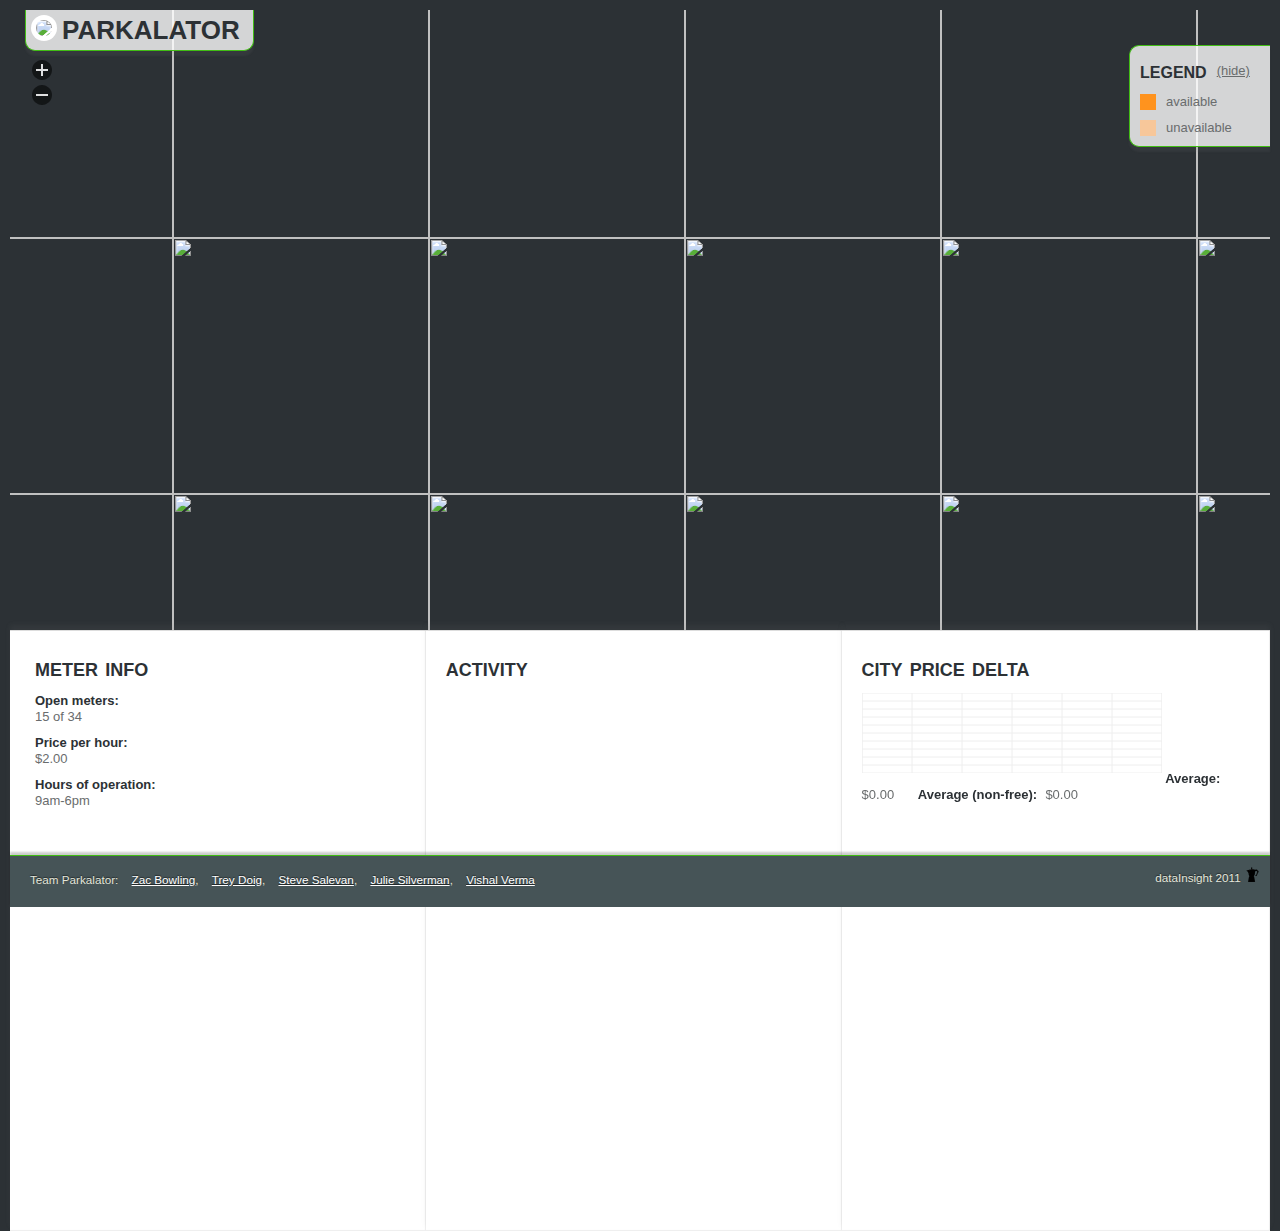
==== index.html @ 9770b245 "Activity stream for available meters" ====
<!doctype html>
<!--[if lt IE 7 ]> <html lang="en" class="no-js ie6"> <![endif]-->
<!--[if IE 7 ]>    <html lang="en" class="no-js ie7"> <![endif]-->
<!--[if IE 8 ]>    <html lang="en" class="no-js ie8"> <![endif]-->
<!--[if IE 9 ]>    <html lang="en" class="no-js ie9"> <![endif]-->
<!--[if (gt IE 9)|!(IE)]><!--> <html lang="en" class="no-js"> <!--<![endif]-->
<head>
	<meta charset="UTF-8">
	<meta http-equiv="X-UA-Compatible" content="IE=edge,chrome=1">
	
	<title>Parkalator</title>
	<meta name="description" content="">
	<meta name="author" content="Parkaltor">
	
	<meta name="viewport" content="width=device-width, initial-scale=1.0">
	
	<link rel="shortcut icon" href="/favicon.ico">
	<link rel="apple-touch-icon" href="/apple-touch-icon.png">
	<link rel="stylesheet" href="css/style.css?v=2">
	<link rel="stylesheet" href="css/parkalator.css?v=2">
</head>
<body>
  <div id="container">
    <div id="top">
      <div id="map"></div>
    </div>
    <div id="bottom">
      <div class="m10h">
	<div class="col">
	  <div class="m20 m25l">
	    <h2>meter info</h2>

	    <p class="field">Open meters:</p>
	    <p class="data m10b" id="info-open">15 of 34</p>
	    <p class="field">Price per hour:</p>
	    <p class="data m10b" id="info-price">$2.00</p>
	    <p class="field">Hours of operation:</p>
	    <p class="data m10b" id="info-hours">9am-6pm</p>
	    
	  </div>
	</div>
	<div class="col">
	  <div class="m20">
	    <h2>activity</h2>
	    <ul class="activity" id="meter-activity">
	    </ul>
	  </div>
	</div>
	<div class="col" style="width:34%">
	  <div class="m20">
	    <h2>city price delta</h2>
	    <canvas id="chart" height="80"></canvas> 
	    <span class="field">Average:</span> <span class="m20r data" id="chart-mean">$0.00</span>
	    <span class="field">Average (non-free):</span> <span class="m20r data" id="chart-paidMean">$0.00</span>
	  </div>
	</div>
      </div>
    </div>
    <div id="footer">
      <div>
	<div id="footer-authors">
	  Team Parkalator: 
	  <a class="m10l" target="_blank" href="http://twitter.com/zbowling">Zac Bowling</a>,
	  <a class="m10l" target="_blank" href="http://twitter.com/jed3">Trey Doig</a>,
	  <a class="m10l" target="_blank" href="http://twitter.com/stevesalevan">Steve Salevan</a>,
	  <a class="m10l" target="_blank" href="http://twitter.com/jssqrd">Julie Silverman</a>,
	  <a class="m10l" target="_blank" href="http://twitter.com/slowpoison">Vishal Verma</a>
	</div>
	<div id="footer-logo">
	  dataInsight 2011 <img src="/img/logo-16x16.png" />
	</div>
	<br class="cf" />
      </div>
    </div>
  </div> 
  <div id="title"><img src="/favicon.ico" /><a href="#">PARKALATOR</a></div>
  <div id="legend">
    <h3 class="fl">legend</h3> <p class="m7"><a href="#" class="m10l data" id="hide-legend">(hide)</a></p>
    <div class="cf">
      <div class="spot-avail"></div> <span class="data">available</span>
      <br class="cf" />
      <div class="spot-unavail"></div> <span class="data">unavailable</span>
    </div>
  </div>
  
  <script src="http://ajax.googleapis.com/ajax/libs/jquery/1.6.1/jquery.min.js"></script>
  <script>!window.jQuery && document.write(unescape('%3Cscript src="js/libs/jquery-1.5.1.min.js"%3E%3C/script%3E'))</script>
  <script src="js/libs/modernizr-1.7.min.js"></script>
  <script src="js/libs/OpenLayers.js"></script>
  <script src="js/libs/smoothie.js"></script>
  <script src="/socket.io/socket.io.js"></script>
  <script src="js/plugins.js"></script>
  <script src="js/script.js"></script>
  
  <!--[if lt IE 7 ]>
      <script src="js/libs/dd_belatedpng.js"></script>
      <script> DD_belatedPNG.fix('img, .png_bg');</script>
      <![endif]-->
  <script>
    //var _gaq=[['_setAccount','UA-XXXXX-X'],['_trackPageview']]; // Change UA-XXXXX-X to be your site's ID
    //(function(d,t){var g=d.createElement(t),s=d.getElementsByTagName(t)[0];g.async=1;
    //g.src=('https:'==location.protocol?'//ssl':'//www')+'.google-analytics.com/ga.js';
    //s.parentNode.insertBefore(g,s)}(document,'script'));
  </script>


</body>
</html>
---- css/style.css ----
/* ==== Scroll down to find where to put your styles :) ==== */

/*  HTML5 ✰ Boilerplate  */

html, body, div, span, object, iframe,
h1, h2, h3, h4, h5, h6, p, blockquote, pre,
abbr, address, cite, code, del, dfn, em, img, ins, kbd, q, samp,
small, strong, sub, sup, var, b, i, dl, dt, dd, ol, ul, li,
fieldset, form, label, legend,
table, caption, tbody, tfoot, thead, tr, th, td,
article, aside, canvas, details, figcaption, figure,
footer, header, hgroup, menu, nav, section, summary,
time, mark, audio, video {
  margin: 0;
  padding: 0;
  border: 0;
  font-size: 100%;
  font: inherit;
  vertical-align: baseline;
}

article, aside, details, figcaption, figure,
footer, header, hgroup, menu, nav, section {
  display: block;
}

blockquote, q { quotes: none; }
blockquote:before, blockquote:after,
q:before, q:after { content: ''; content: none; }
ins { background-color: #ff9; color: #000; text-decoration: none; }
mark { background-color: #ff9; color: #000; font-style: italic; font-weight: bold; }
del { text-decoration: line-through; }
abbr[title], dfn[title] { border-bottom: 1px dotted; cursor: help; }
table { border-collapse: collapse; border-spacing: 0; }
hr { display: block; height: 1px; border: 0; border-top: 1px solid #ccc; margin: 1em 0; padding: 0; }
input, select { vertical-align: middle; }

body { font:13px/1.231 sans-serif; *font-size:small; } 
select, input, textarea, button { font:99% sans-serif; }
pre, code, kbd, samp { font-family: monospace, sans-serif; }

html { overflow-y: scroll; }
a:hover, a:active { outline: none; }
ul, ol { margin-left: 2em; }
ol { list-style-type: decimal; }
nav ul, nav li { margin: 0; list-style:none; list-style-image: none; }
small { font-size: 85%; }
strong, th { font-weight: bold; }
td { vertical-align: top; }

sub, sup { font-size: 75%; line-height: 0; position: relative; }
sup { top: -0.5em; }
sub { bottom: -0.25em; }

pre { white-space: pre; white-space: pre-wrap; word-wrap: break-word; padding: 15px; }
textarea { overflow: auto; }
.ie6 legend, .ie7 legend { margin-left: -7px; } 
input[type="radio"] { vertical-align: text-bottom; }
input[type="checkbox"] { vertical-align: bottom; }
.ie7 input[type="checkbox"] { vertical-align: baseline; }
.ie6 input { vertical-align: text-bottom; }
label, input[type="button"], input[type="submit"], input[type="image"], button { cursor: pointer; }
button, input, select, textarea { margin: 0; }
input:valid, textarea:valid   {  }
input:invalid, textarea:invalid { border-radius: 1px; -moz-box-shadow: 0px 0px 5px red; -webkit-box-shadow: 0px 0px 5px red; box-shadow: 0px 0px 5px red; }
.no-boxshadow input:invalid, .no-boxshadow textarea:invalid { background-color: #f0dddd; }

::-moz-selection{ background: #911; color:#fff; text-shadow: none; }
::selection { background:#911; color:#fff; text-shadow: none; }
a:link { -webkit-tap-highlight-color: #FF5E99; }

button {  width: auto; overflow: visible; }
.ie7 img { -ms-interpolation-mode: bicubic; }

/* @end */ 

.ir { display: block; text-indent: -999em; overflow: hidden; background-repeat: no-repeat; text-align: left; direction: ltr; }
.hidden { display: none; visibility: hidden; }
.visuallyhidden { border: 0; clip: rect(0 0 0 0); height: 1px; margin: -1px; overflow: hidden; padding: 0; position: absolute; width: 1px; }
.visuallyhidden.focusable:active,
.visuallyhidden.focusable:focus { clip: auto; height: auto; margin: 0; overflow: visible; position: static; width: auto; }
.invisible { visibility: hidden; }
.clearfix:before, .clearfix:after { content: "\0020"; display: block; height: 0; overflow: hidden; }
.clearfix:after { clear: both; }
.clearfix { zoom: 1; }


@media all and (orientation:portrait) {

}

@media all and (orientation:landscape) {

}

@media screen and (max-device-width: 480px) {

  /* html { -webkit-text-size-adjust:none; -ms-text-size-adjust:none; } */
}


@media print {
  * { background: transparent !important; color: black !important; text-shadow: none !important; filter:none !important;
  -ms-filter: none !important; } 
  a, a:visited { color: #444 !important; text-decoration: underline; }
  a[href]:after { content: " (" attr(href) ")"; }
  abbr[title]:after { content: " (" attr(title) ")"; }
  .ir a:after, a[href^="javascript:"]:after, a[href^="#"]:after { content: ""; }  
  pre, blockquote { border: 1px solid #999; page-break-inside: avoid; }
  thead { display: table-header-group; }
  tr, img { page-break-inside: avoid; }
  @page { margin: 0.5cm; }
  p, h2, h3 { orphans: 3; widows: 3; }
  h2, h3{ page-break-after: avoid; }
}
---- css/parkalator.css ----
* { font-family:'Myriad Pro', Helvetica, Verdana, sans-serif !important; }

html, body { 
    width:100%; height:100%; 
    margin:0; padding:0; 
    overflow:hidden;
    color:#2c3135 !important;
}
body { 
    min-height:700px; background:#2c3135
}

h1,h2,h3,h4,h5 { font-weight:bold; margin-bottom:10px; font-variant:small-caps }
h1 { font-size:2.5em; }
h2 { font-size:2em; }
h3 { font-size:1.75em; }
h4 { font-size:1,5em; }
h5 { font-size:.8em; }

.normal-caps { font-variant:normal !important; }

a { color:#2c3135; }
a:hover { color:#41bd14 }

.cf { clear:both; }
.fl { float:left; }
.fr { float:right; }

/* box rules */

.m5 { margin:5px; }
.m7 { margin:7px; }
.m10 { margin:10px; }
.m20 { margin:20px; }

.m5h  { margin-left:5px;  margin-right:5px;  }
.m10h { margin-left:10px; margin-right:10px; }
.m20h { margin-left:20px; margin-right:20px; }
.m25h { margin-left:25px; margin-right:25px; }

.m5v  { margin-top:5px;  margin-bottom:5px;  }
.m10v { margin-top:10px; margin-bottom:10px; }
.m20v { margin-top:20px; margin-bottom:20px; }
.m40v { margin-top:40px; margin-bottom:40px; }

.m5t { margin-top:5px; } .m5b { margin-bottom:5px; }
.m10t { margin-top:10px; } .m10b { margin-bottom:10px; }
.m15t { margin-top:15px; } .m15b { margin-bottom:15px; }
.m20t { margin-top:20px; } .m20b { margin-bottom:20px; }
.m40t { margin-top:40px; } .m40b { margin-bottom:40px; }

.m10l { margin-left:10px; } .m10r { margin-right:10px; }
.m20l { margin-left:20px; } .m20r { margin-right:20px; }
.m25l { margin-left:25px; } .m20r { margin-right:20px; }
.m40l { margin-left:40px; } .m40r { margin-right:40px; }

.cell5  { padding:5px;  }
.cell10 { padding:10px; }
.cell20 { padding:20px; }


.col { width:33%; float:left; background:#fff; height:600px; box-shadow:inset -1px -1px 1px #eee,0px -5px 5px rgba(128,128,128,0.1); border-top:1px #ddd solid; }

.activity { margin:0; height:130px; overflow:hidden; }
.activity li { list-style:none; margin:0 0 10px 0; }

#container { 
    width:100%; height:100%; 
}
#top { 
    width:auto; height:100%; 
    padding:10px 0 0 0;
    margin:0 10px 0 10px;
    border-bottom:1px #41bd14 solid;
}
#bottom { position:absolute; bottom:50px; width:100%; height:220px; z-index:1006;}

#map {
    width:auto; height:100%;
}

.field { font-weight:bold; }
span.field { margin-right:0.35em;}

.data { 
    color:#696c6d;
}
#legend, #title { 
    /* openlayers sets the map to 1004, rly?? */
    z-index:1005 !important; 
    position:absolute; 
    background: rgba(255,255,255,0.8); 
    box-shadow:0px 5px 2px rgba(128,128,128,0.1);
    border:1px #41bd14 solid;
}
#legend { 
    border-right:none;
    height:auto;
    width:120px;
    padding:10px 10px 0 10px;
    right:10px;
    top:45px;
    border-top-left-radius:10px;
    border-bottom-left-radius:10px;
}
#legend h3 a { font-weight:normal !important; }
#title { 
    top:10px; left:25px; 
    padding-right:13px;
    height:40px; width:auto; 
    border-top:none;
    border-bottom-right-radius:10px;
    border-bottom-left-radius:10px;
}
#title a { 
    text-decoration:none;
    position:relative;
    top:3px;
    left:5px;
    margin:0 5px;
    font-weight:bold;
    font-size:2em;
}
#title img {
    position:relative;
    top:5px;
    left:5px;
    padding:5px;
    background:#fff;
    border-radius:20px;
}
#controls { width:auto; height:100%; }

#footer { 
    z-index:1007; 
    color:#e4e6db;
    text-shadow:0px -1px 1px rgba(0,0,0,0.5);
    position:absolute;
    bottom:0px; left:0px;
    height:45px; width:100%; 
    font-size:0.9em;
}
#footer a { color:#fff; }

#footer>div { 
    margin:0 10px;
    box-shadow:0px -3px 2px rgba(0,0,0,0.2);
    background:#465457;
    border-top:1px #41bd14 solid;
}
#footer-authors { 
    float:left;
    margin:17px 20px 20px 20px;
}
#footer-logo { float:right; margin:11px 10px 0px 0px !important; }

.padded-cell { margin:0px 10px 10px 10px; padding:10px; height:100%; }
.white-bg { background:#fff; }

.spot-avail { background:#ff931e; height:16px; width:16px; float:left; margin:0 10px 10px 0; }
.spot-unavail { background:#f7c79a; height:16px; width:16px; float:left; margin:0 10px 10px 0; }

#chart { margin:0 0 10px 0; }

.olControlZoomPanel div{cursor:pointer;background-image:url('../img/zoom.png');}
.olControlZoomToMaxExtentInactive{display:none;}
.olControlZoomInItemInactive{height:20px;width:20px;position:absolute;top:50px;left:22px;background-position:-60px 0px;}
.olControlZoomOutItemInactive{height:20px;width:20px;position:absolute;top:75px;left:22px;background-position:-20px 0px;}
.olControlZoomInItemInactive:hover{background-position:-40px 0px;}
.olControlZoomOutItemInactive:hover{background-position:0px 0px;}
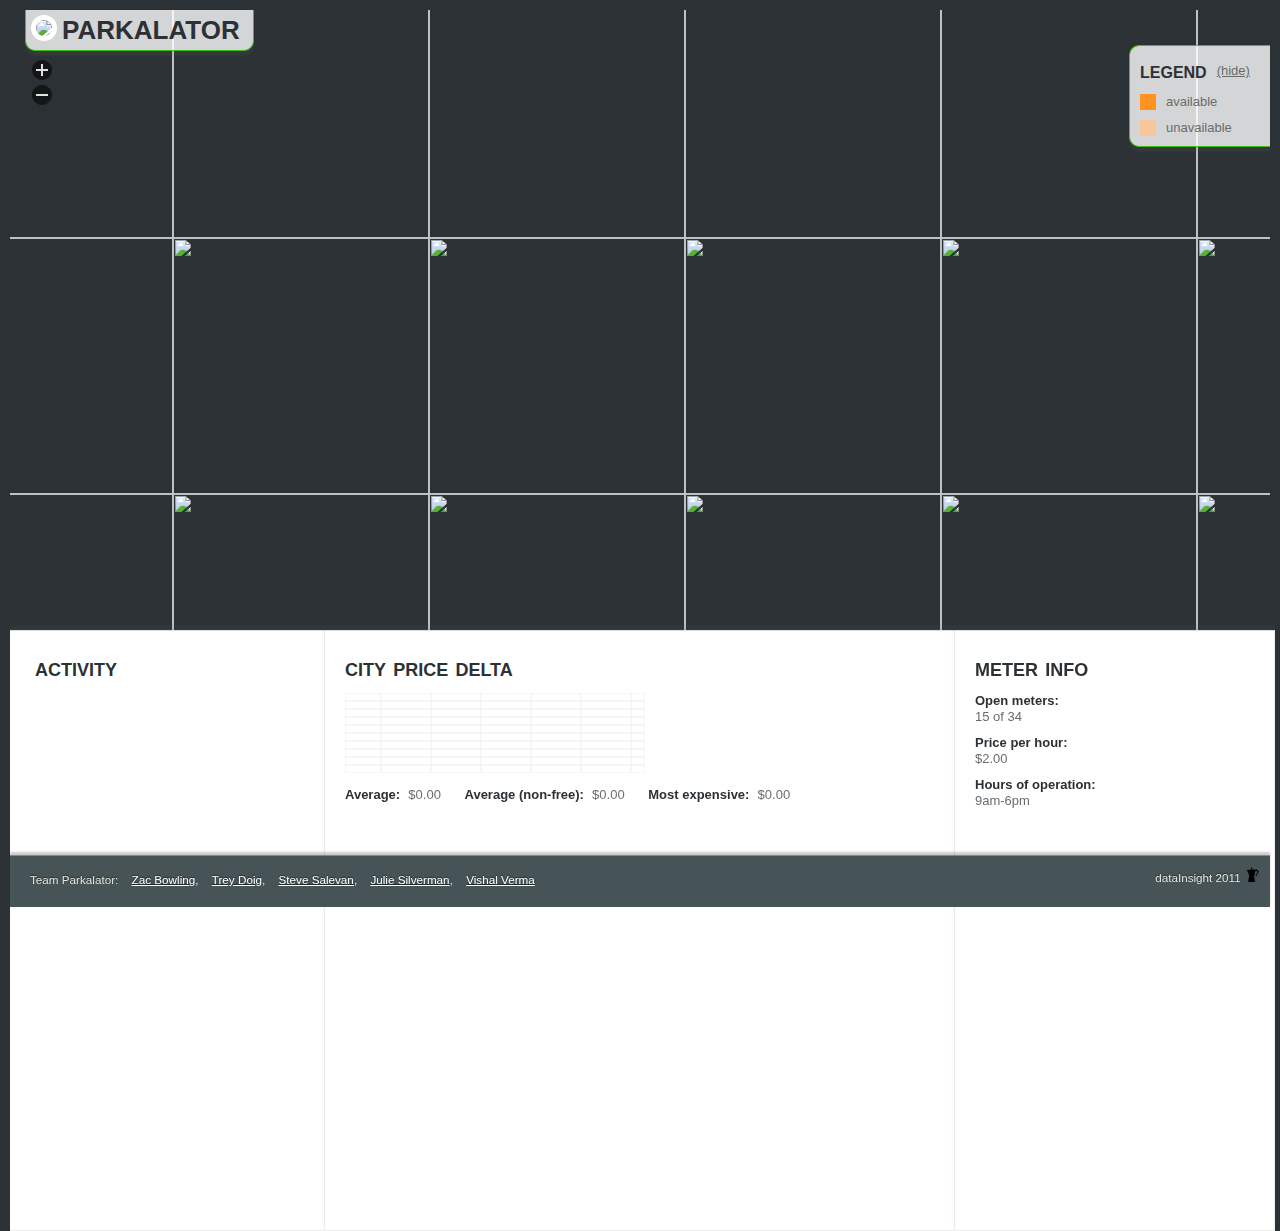
==== commit dcc80e1b: "Adding max rate" ====
--- a/index.html
+++ b/index.html
@@ -26,8 +26,26 @@
     </div>
     <div id="bottom">
       <div class="m10h">
-	<div class="col">
+	<div class="col" style="width:25%">
 	  <div class="m20 m25l">
+	    <h2>activity</h2>
+	    <ul class="activity" id="meter-activity">
+	    </ul>
+	  </div>
+	</div>
+	<div class="col" style="width:50%">
+	  <div class="m20">
+	    <h2>city price delta</h2>
+	    <canvas id="chart" height="80"></canvas> 
+	    <br class="cf" />
+	    <span class="field">Average:</span> <span class="m20r data" id="chart-mean">$0.00</span>
+	    <span class="field">Average (non-free):</span> <span class="m20r data" id="chart-paidMean">$0.00</span>
+	    <span class="field">Most expensive:</span> <span class="m20r data" id="chart-paidMaxRate">$0.00</span>
+	  </div>
+	</div>
+      </div>
+      <div class="col" style="width:25%">
+	  <div class="m20">
 	    <h2>meter info</h2>
 
 	    <p class="field">Open meters:</p>
@@ -39,22 +57,6 @@
 	    
 	  </div>
 	</div>
-	<div class="col">
-	  <div class="m20">
-	    <h2>activity</h2>
-	    <ul class="activity" id="meter-activity">
-	    </ul>
-	  </div>
-	</div>
-	<div class="col" style="width:34%">
-	  <div class="m20">
-	    <h2>city price delta</h2>
-	    <canvas id="chart" height="80"></canvas> 
-	    <span class="field">Average:</span> <span class="m20r data" id="chart-mean">$0.00</span>
-	    <span class="field">Average (non-free):</span> <span class="m20r data" id="chart-paidMean">$0.00</span>
-	  </div>
-	</div>
-      </div>
     </div>
     <div id="footer">
       <div>
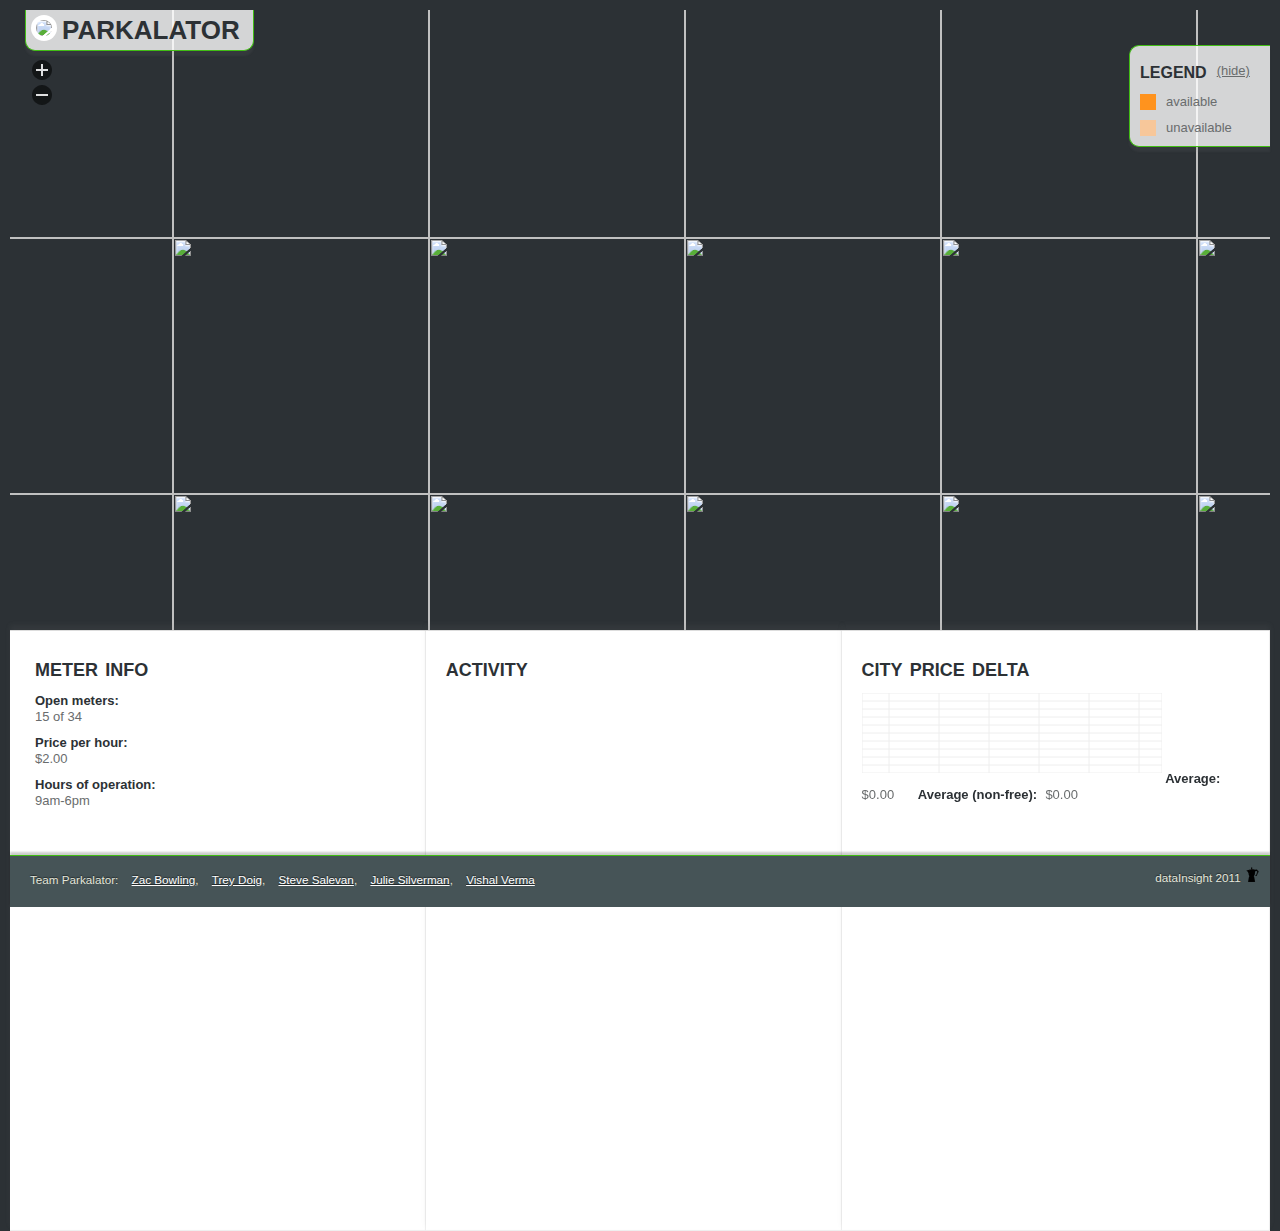
==== commit 028fe91c: "Merge branch 'master' of github.com:parkalator/parkalator" ====
--- a/index.html
+++ b/index.html
@@ -26,26 +26,8 @@
     </div>
     <div id="bottom">
       <div class="m10h">
-	<div class="col" style="width:25%">
+	<div class="col">
 	  <div class="m20 m25l">
-	    <h2>activity</h2>
-	    <ul class="activity" id="meter-activity">
-	    </ul>
-	  </div>
-	</div>
-	<div class="col" style="width:50%">
-	  <div class="m20">
-	    <h2>city price delta</h2>
-	    <canvas id="chart" height="80"></canvas> 
-	    <br class="cf" />
-	    <span class="field">Average:</span> <span class="m20r data" id="chart-mean">$0.00</span>
-	    <span class="field">Average (non-free):</span> <span class="m20r data" id="chart-paidMean">$0.00</span>
-	    <span class="field">Most expensive:</span> <span class="m20r data" id="chart-paidMaxRate">$0.00</span>
-	  </div>
-	</div>
-      </div>
-      <div class="col" style="width:25%">
-	  <div class="m20">
 	    <h2>meter info</h2>
 
 	    <p class="field">Open meters:</p>
@@ -57,6 +39,22 @@
 	    
 	  </div>
 	</div>
+	<div class="col">
+	  <div class="m20">
+	    <h2>activity</h2>
+	    <ul class="activity" id="meter-activity">
+	    </ul>
+	  </div>
+	</div>
+	<div class="col" style="width:34%">
+	  <div class="m20">
+	    <h2>city price delta</h2>
+	    <canvas id="chart" height="80"></canvas> 
+	    <span class="field">Average:</span> <span class="m20r data" id="chart-mean">$0.00</span>
+	    <span class="field">Average (non-free):</span> <span class="m20r data" id="chart-paidMean">$0.00</span>
+	  </div>
+	</div>
+      </div>
     </div>
     <div id="footer">
       <div>
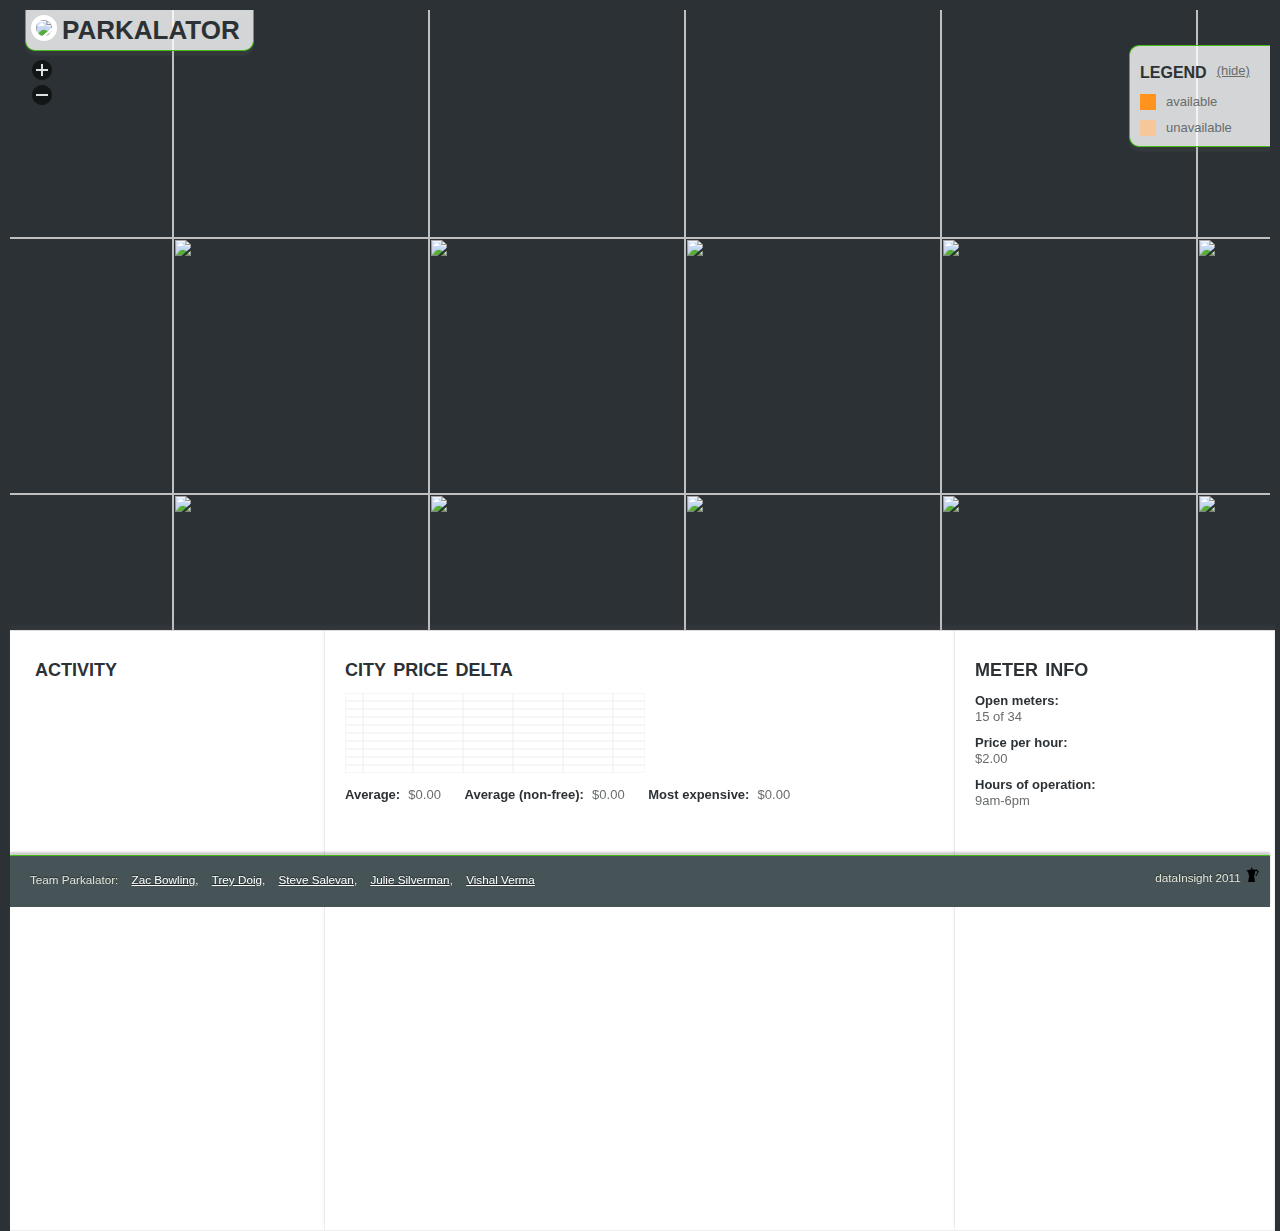
==== commit 845f09cc: "Merge branch 'master' of github.com:parkalator/parkalator" ====
--- a/index.html
+++ b/index.html
@@ -26,8 +26,26 @@
     </div>
     <div id="bottom">
       <div class="m10h">
-	<div class="col">
+	<div class="col" style="width:25%">
 	  <div class="m20 m25l">
+	    <h2>activity</h2>
+	    <ul class="activity" id="meter-activity">
+	    </ul>
+	  </div>
+	</div>
+	<div class="col" style="width:50%">
+	  <div class="m20">
+	    <h2>city price delta</h2>
+	    <canvas id="chart" height="80"></canvas> 
+	    <br class="cf" />
+	    <span class="field">Average:</span> <span class="m20r data" id="chart-mean">$0.00</span>
+	    <span class="field">Average (non-free):</span> <span class="m20r data" id="chart-paidMean">$0.00</span>
+	    <span class="field">Most expensive:</span> <span class="m20r data" id="chart-paidMaxRate">$0.00</span>
+	  </div>
+	</div>
+      </div>
+      <div class="col" style="width:25%">
+	  <div class="m20">
 	    <h2>meter info</h2>
 
 	    <p class="field">Open meters:</p>
@@ -39,22 +57,6 @@
 	    
 	  </div>
 	</div>
-	<div class="col">
-	  <div class="m20">
-	    <h2>activity</h2>
-	    <ul class="activity" id="meter-activity">
-	    </ul>
-	  </div>
-	</div>
-	<div class="col" style="width:34%">
-	  <div class="m20">
-	    <h2>city price delta</h2>
-	    <canvas id="chart" height="80"></canvas> 
-	    <span class="field">Average:</span> <span class="m20r data" id="chart-mean">$0.00</span>
-	    <span class="field">Average (non-free):</span> <span class="m20r data" id="chart-paidMean">$0.00</span>
-	  </div>
-	</div>
-      </div>
     </div>
     <div id="footer">
       <div>
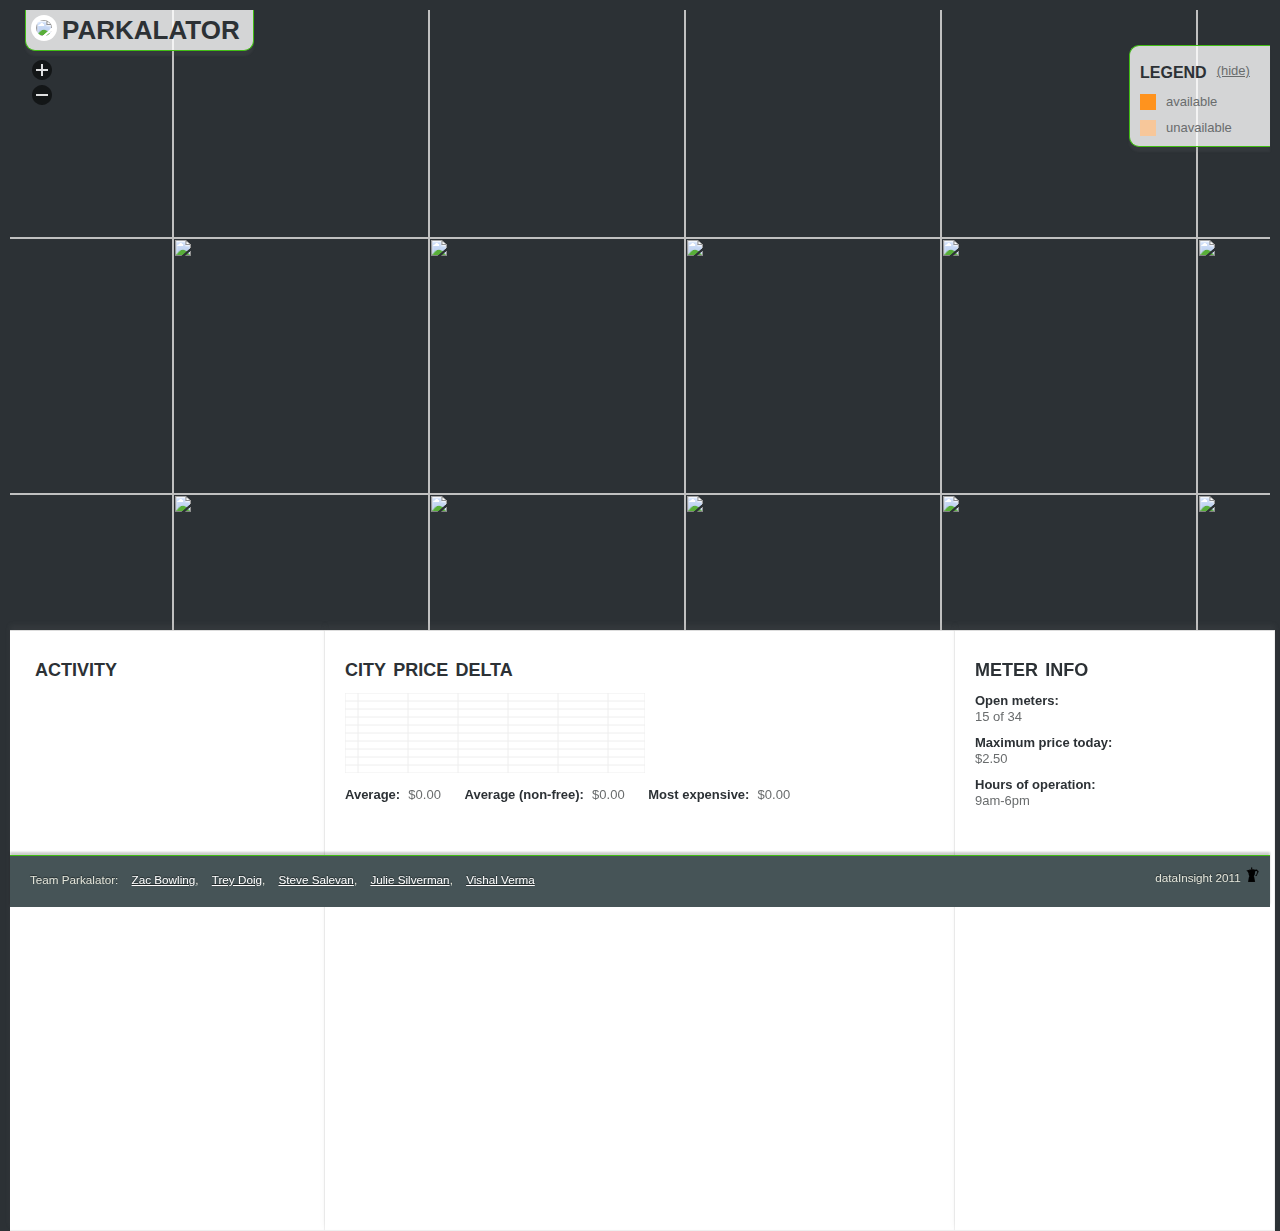
==== commit b52e22d1: "iiii" ====
--- a/index.html
+++ b/index.html
@@ -50,8 +50,8 @@
 
 	    <p class="field">Open meters:</p>
 	    <p class="data m10b" id="info-open">15 of 34</p>
-	    <p class="field">Price per hour:</p>
-	    <p class="data m10b" id="info-price">$2.00</p>
+	    <p class="field">Maximum price today:</p>
+	    <p class="data m10b" id="info-price">$2.50</p>
 	    <p class="field">Hours of operation:</p>
 	    <p class="data m10b" id="info-hours">9am-6pm</p>
 	    
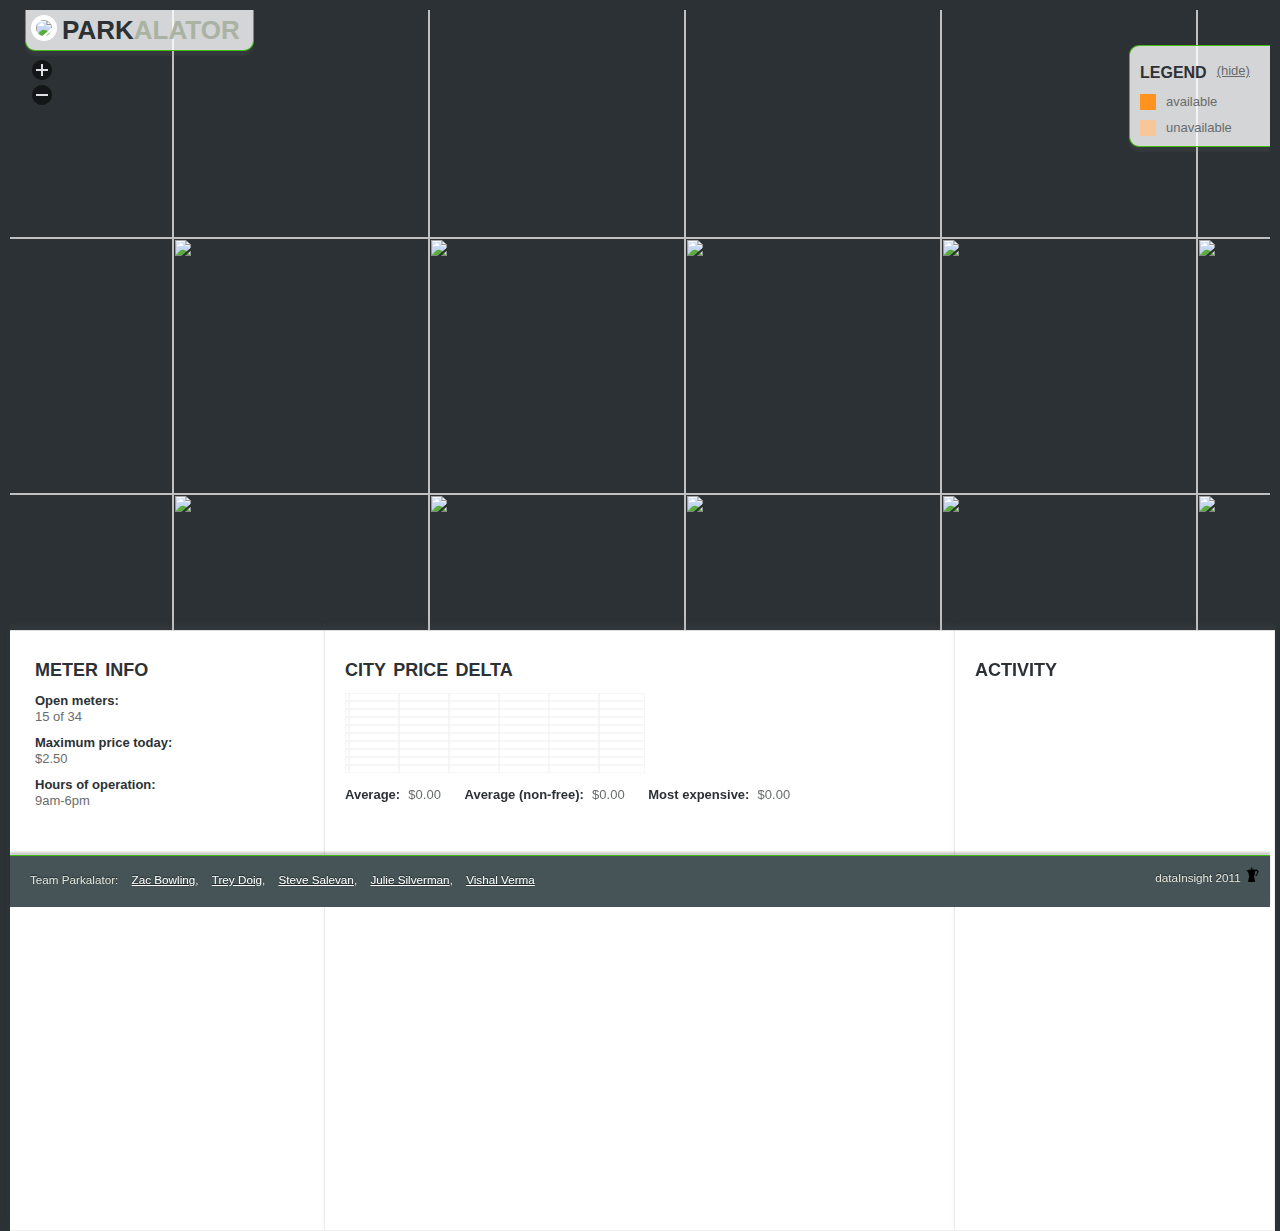
==== commit 7a1841d3: "ui updates" ====
--- a/index.html
+++ b/index.html
@@ -26,11 +26,18 @@
     </div>
     <div id="bottom">
       <div class="m10h">
+	
 	<div class="col" style="width:25%">
 	  <div class="m20 m25l">
-	    <h2>activity</h2>
-	    <ul class="activity" id="meter-activity">
-	    </ul>
+	    <h2>meter info</h2>
+
+	    <p class="field">Open meters:</p>
+	    <p class="data m10b" id="info-open">15 of 34</p>
+	    <p class="field">Maximum price today:</p>
+	    <p class="data m10b" id="info-price">$2.50</p>
+	    <p class="field">Hours of operation:</p>
+	    <p class="data m10b" id="info-hours">9am-6pm</p>
+	    
 	  </div>
 	</div>
 	<div class="col" style="width:50%">
@@ -45,18 +52,13 @@
 	</div>
       </div>
       <div class="col" style="width:25%">
-	  <div class="m20">
-	    <h2>meter info</h2>
+	<div class="m20">
+	  <h2>activity</h2>
+	  <ul class="activity" id="meter-activity">
+	  </ul>
+	</div>
+      </div>
 
-	    <p class="field">Open meters:</p>
-	    <p class="data m10b" id="info-open">15 of 34</p>
-	    <p class="field">Maximum price today:</p>
-	    <p class="data m10b" id="info-price">$2.50</p>
-	    <p class="field">Hours of operation:</p>
-	    <p class="data m10b" id="info-hours">9am-6pm</p>
-	    
-	  </div>
-	</div>
     </div>
     <div id="footer">
       <div>
@@ -75,7 +77,7 @@
       </div>
     </div>
   </div> 
-  <div id="title"><img src="/favicon.ico" /><a href="#">PARKALATOR</a></div>
+  <div id="title"><img src="/favicon.ico" /><a href="#">PARK<span style="color:#aab2a4">ALATOR</span></a></div>
   <div id="legend">
     <h3 class="fl">legend</h3> <p class="m7"><a href="#" class="m10l data" id="hide-legend">(hide)</a></p>
     <div class="cf">
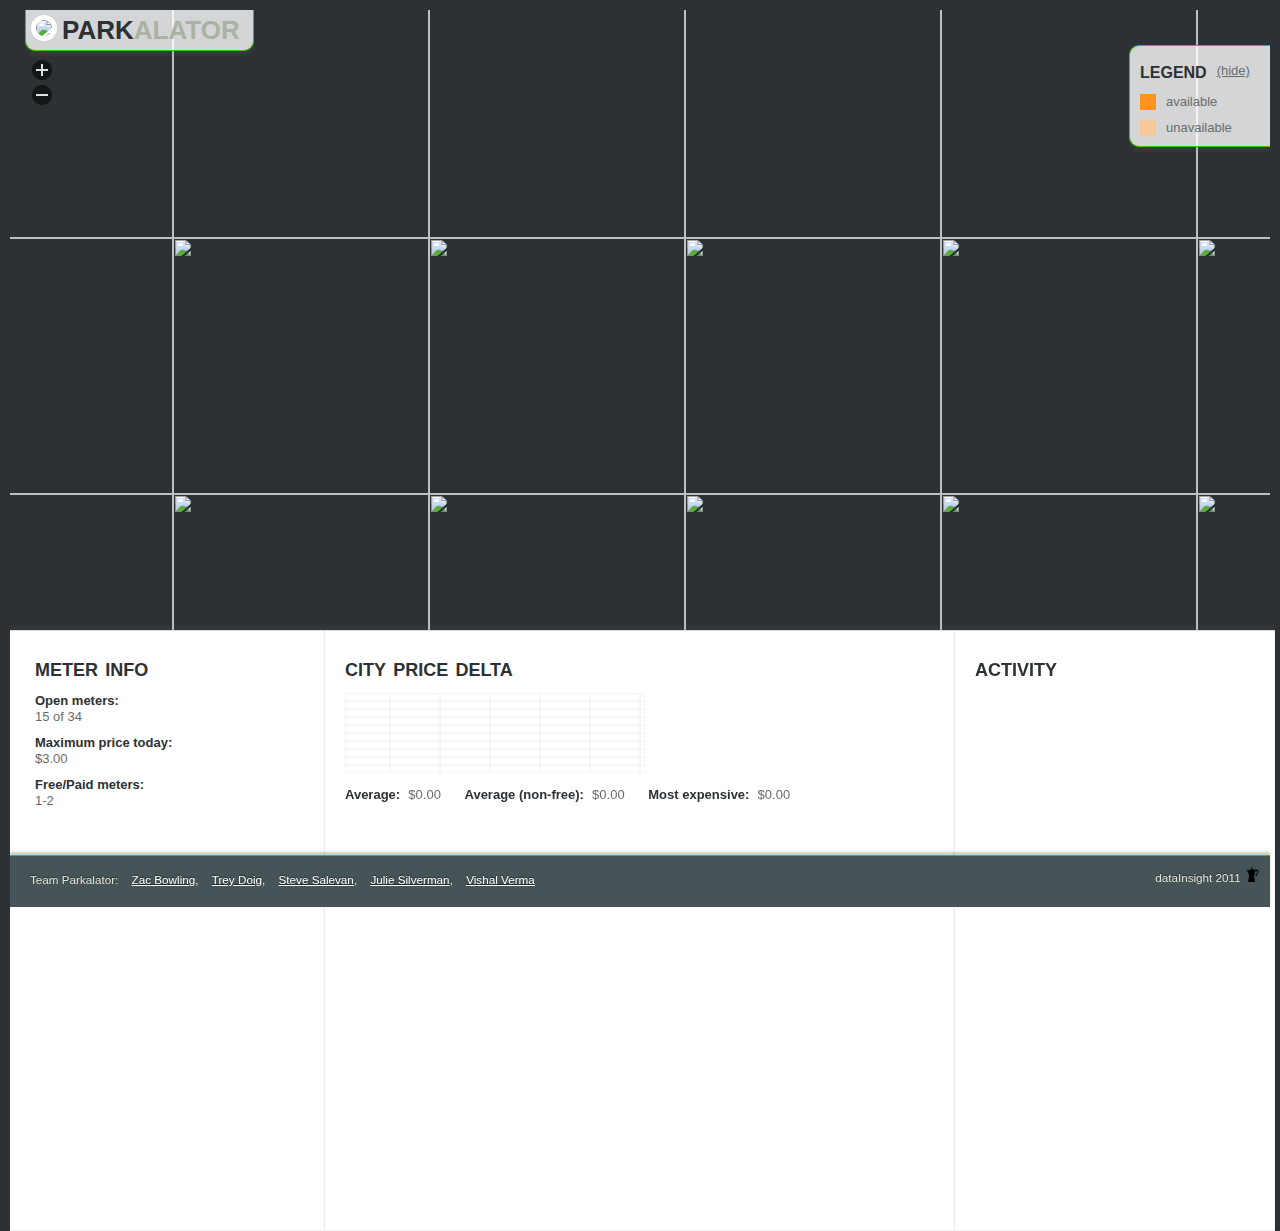
==== commit 5c99076f: "new free/paid" ====
--- a/index.html
+++ b/index.html
@@ -34,9 +34,9 @@
 	    <p class="field">Open meters:</p>
 	    <p class="data m10b" id="info-open">15 of 34</p>
 	    <p class="field">Maximum price today:</p>
-	    <p class="data m10b" id="info-price">$2.50</p>
-	    <p class="field">Hours of operation:</p>
-	    <p class="data m10b" id="info-hours">9am-6pm</p>
+	    <p class="data m10b" id="info-price">$3.00</p>
+	    <p class="field">Free/Paid meters:</p>
+	    <p class="data m10b" id="info-paidmeters">1-2</p>
 	    
 	  </div>
 	</div>
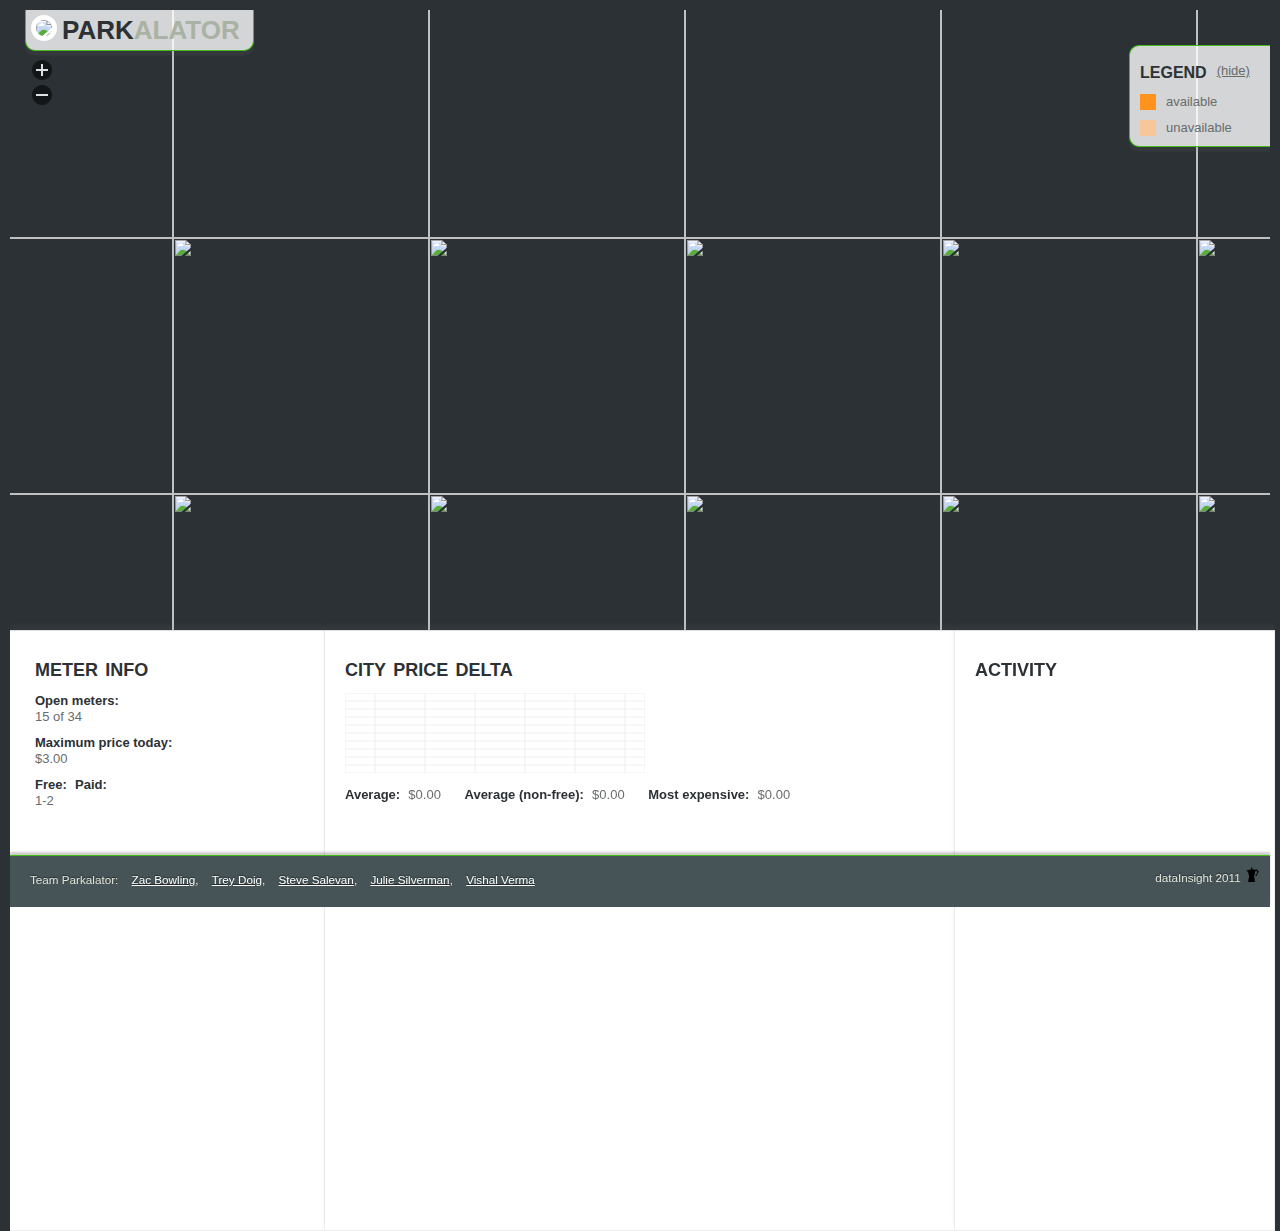
==== commit 2c98485a: "latest from server" ====
--- a/index.html
+++ b/index.html
@@ -35,7 +35,7 @@
 	    <p class="data m10b" id="info-open">15 of 34</p>
 	    <p class="field">Maximum price today:</p>
 	    <p class="data m10b" id="info-price">$3.00</p>
-	    <p class="field">Free/Paid meters:</p>
+	    <p class="field"><span style="display:block;float:left;width:30px">Free:</span><span class="m10l">Paid:</span></p>
 	    <p class="data m10b" id="info-paidmeters">1-2</p>
 	    
 	  </div>
@@ -109,4 +109,4 @@
 
 
 </body>
-</html>+</html>
